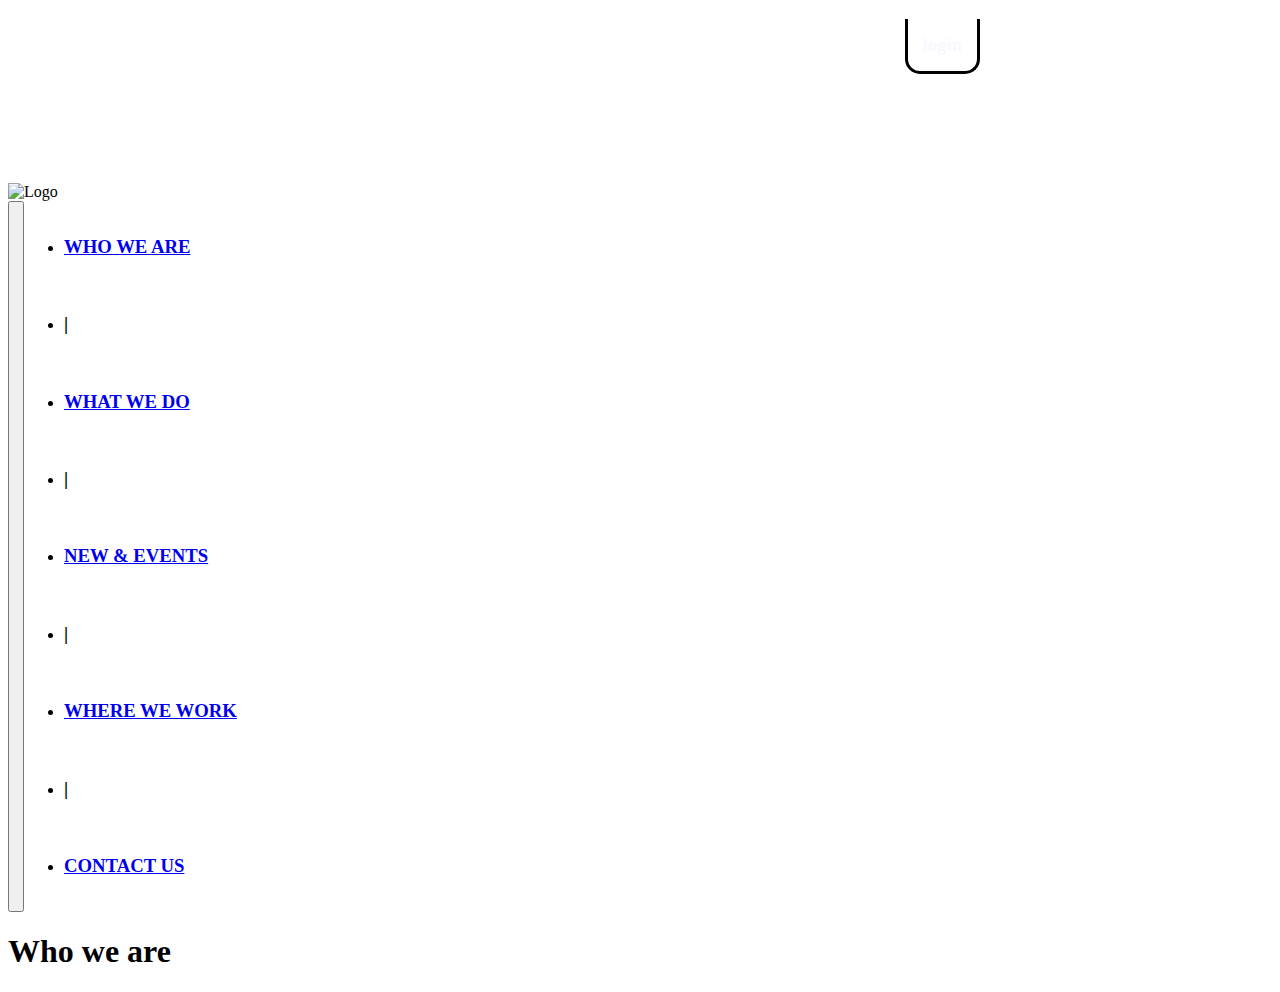
==== index.html @ fb07371e "added header" ====
<!doctype html>
<html lang="en">
  <head>
    <!-- Required meta tags -->
    <meta charset="utf-8">
    <meta name="viewport" content="width=device-width, initial-scale=1">

    <!-- Bootstrap CSS -->
    <link rel="stylesheet" href="Css/style.css">
    <link href="https://cdn.jsdelivr.net/npm/bootstrap@5.1.1/dist/css/bootstrap.min.css" rel="stylesheet" integrity="sha384-F3w7mX95PdgyTmZZMECAngseQB83DfGTowi0iMjiWaeVhAn4FJkqJByhZMI3AhiU" crossorigin="anonymous">

    <title></title>
  </head>
  <body>
      <header>
        <img style="margin-top: 175px;" src="http://www.placehold.it/300x150" class="img-thumbnail" alt="Logo">
        <h3 class="p-3 mb-2 bg-secondary text-white" style="position: absolute; top: .01px; right: 300px; border-style: solid; padding: 15px; background: light-grey;border-bottom-right-radius: 15px; border-bottom-left-radius: 15px; border-top: 0px;">
            <a style="text-decoration:none; color: ghostwhite;"href="https://austin1942.github.io/Austinwebsite1/" target="blank">login</a></h3>

      </header>
    
    <nav class="navbar navbar-expand-lg navbar-light bg-light">
        
        <div class="container-fluid">
            <span style="display: flex; flex-grow: 1;"class="border border-4 border-end-0 border-start-0">
          <a class="navbar-brand" href="#"></a>
          <button class="navbar-toggler" type="button" data-bs-toggle="collapse" data-bs-target="#navbarNav" aria-controls="navbarNav" aria-expanded="false" aria-label="Toggle navigation">
            <span class="navbar-toggler-icon"></span>
          </button>
            
          <div style="display: flex; justify-content: space-around;" class="collapse navbar-collapse" id="navbarNav">
            <ul class=" navbarNav navbar-nav">
                <li id="who"class="nav-item" >
                    <a style="margin-right:75px" class="nav-link" href="index.html"><h3>WHO WE ARE</h3></a>
                  </li>
                  <li class="nav-item">
                    <a style="margin-right:75px" class="nav-link"><h3>|</h3></a>
                  </li>
              <li class="nav-item">
                <a style="margin-right:75px" class="nav-link" href="what_we_do.html"><h3>WHAT WE DO</h3></a>
              </li>
              <li class="nav-item">
                <a style="margin-right:75px" class="nav-link"><h3>|</h3></a>
              </li>
              <li class="nav-item">
                <a style="margin-right:75px" class="nav-link" href="https://austin1942.github.io/Austinwebsite1/" target="blank"><h3>NEW & EVENTS</h3></a>
              </li>
              <li class="nav-item">
                <a style="margin-right:75px" class="nav-link"><h3>|</h3></a>
              </li>
              <li class="nav-item">
                <a style="margin-right:75px" class="nav-link" href="where_we_do.html"><h3>WHERE WE WORK</h3></a>
              </li>
              <li class="nav-item">
                <a style="margin-right:75px" class="nav-link"><h3>|</h3></a>
              </li>
              <li class="nav-item">
                <a class="nav-link" href="contact_us.html"><h3>CONTACT US</h3></a>
              </li>
            </ul>
          </div>
        </span> 
        </div>
      </nav>
    
    <h1>Who we are</h1>

    
    <script src="https://cdn.jsdelivr.net/npm/bootstrap@5.1.1/dist/js/bootstrap.bundle.min.js" integrity="sha384-/bQdsTh/da6pkI1MST/rWKFNjaCP5gBSY4sEBT38Q/9RBh9AH40zEOg7Hlq2THRZ" crossorigin="anonymous"></script>

    
  </body>
</html>
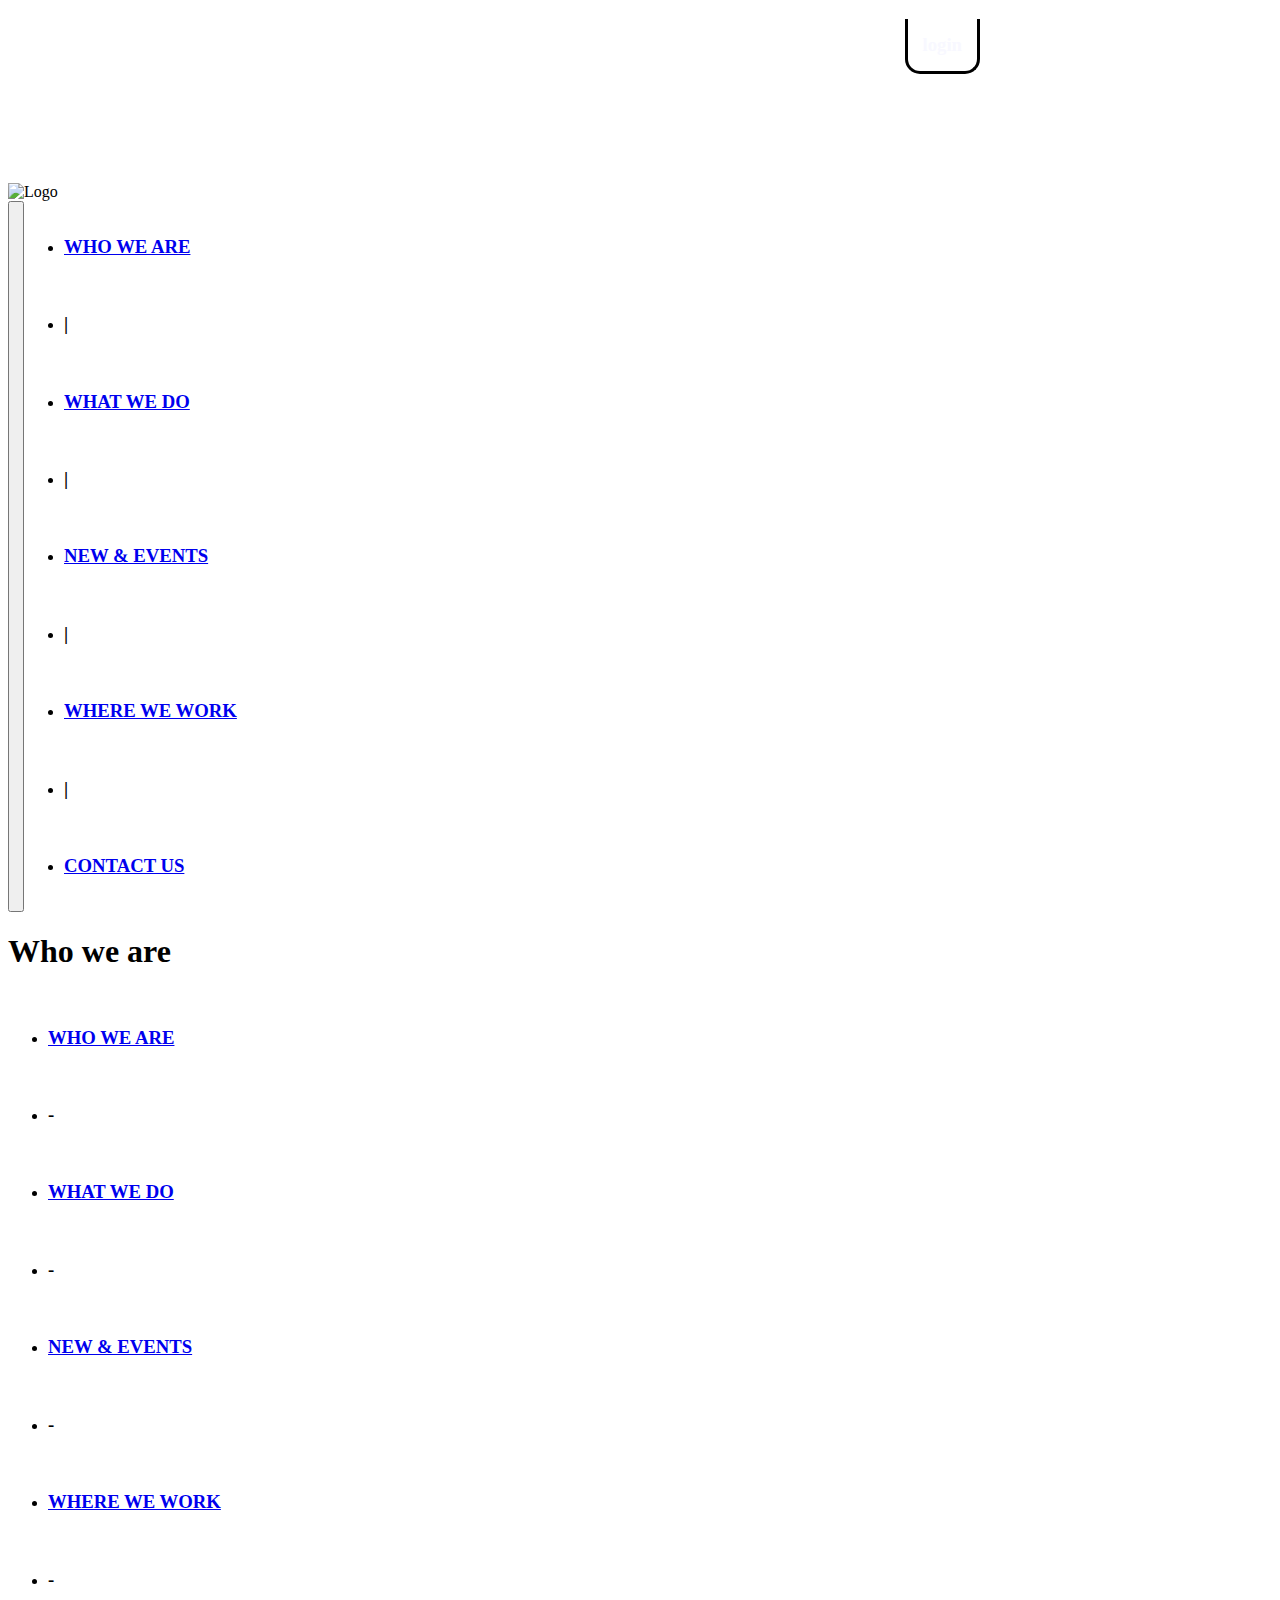
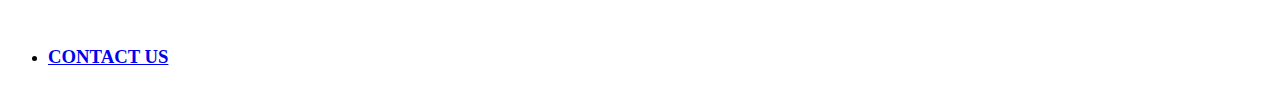
==== commit ee9391b4: "Merge pull request #2 from nbnulton/main" ====
--- a/index.html
+++ b/index.html
@@ -9,7 +9,7 @@
     <link rel="stylesheet" href="Css/style.css">
     <link href="https://cdn.jsdelivr.net/npm/bootstrap@5.1.1/dist/css/bootstrap.min.css" rel="stylesheet" integrity="sha384-F3w7mX95PdgyTmZZMECAngseQB83DfGTowi0iMjiWaeVhAn4FJkqJByhZMI3AhiU" crossorigin="anonymous">
 
-    <title></title>
+    <title>Who We Are</title>
   </head>
   <body>
       <header>
@@ -65,6 +65,48 @@
     
     <h1>Who we are</h1>
 
+    <footer>
+      <nav class="navbar navbar-expand-lg navbar-light bg-light">
+        
+        <div class="container-fluid">
+            <span style="display: flex; flex-grow: 1;"class="border border-4 border-end-0 border-start-0">
+          <a class="navbar-brand" href="#"></a>
+            
+          <div style="display: flex; justify-content: space-around;" class="collapse navbar-collapse" id="navbarNav">
+            <ul class=" navbarNav navbar-nav">
+                <li id="who"class="nav-item" >
+                    <a style="margin-right:20px" class="nav-link" href="index.html"><h3>WHO WE ARE</h3></a>
+                  </li>
+                  <li class="nav-item">
+                    <a style="margin-right:20px" class="nav-link"><h3>-</h3></a>
+                  </li>
+              <li class="nav-item">
+                <a style="margin-right:20px" class="nav-link" href="what_we_do.html"><h3>WHAT WE DO</h3></a>
+              </li>
+              <li class="nav-item">
+                <a style="margin-right:20px" class="nav-link"><h3>-</h3></a>
+              </li>
+              <li class="nav-item">
+                <a style="margin-right:20px" class="nav-link" href="https://austin1942.github.io/Austinwebsite1/" target="blank"><h3>NEW & EVENTS</h3></a>
+              </li>
+              <li class="nav-item">
+                <a style="margin-right:20px" class="nav-link"><h3>-</h3></a>
+              </li>
+              <li class="nav-item">
+                <a style="margin-right:20px" class="nav-link" href="where_we_do.html"><h3>WHERE WE WORK</h3></a>
+              </li>
+              <li class="nav-item">
+                <a style="margin-right:20px" class="nav-link"><h3>-</h3></a>
+              </li>
+              <li class="nav-item">
+                <a class="nav-link" href="contact_us.html"><h3>CONTACT US</h3></a>
+              </li>
+            </ul>
+          </div>
+        </span> 
+        </div>
+      </nav>
+    </footer>
     
     <script src="https://cdn.jsdelivr.net/npm/bootstrap@5.1.1/dist/js/bootstrap.bundle.min.js" integrity="sha384-/bQdsTh/da6pkI1MST/rWKFNjaCP5gBSY4sEBT38Q/9RBh9AH40zEOg7Hlq2THRZ" crossorigin="anonymous"></script>
 
